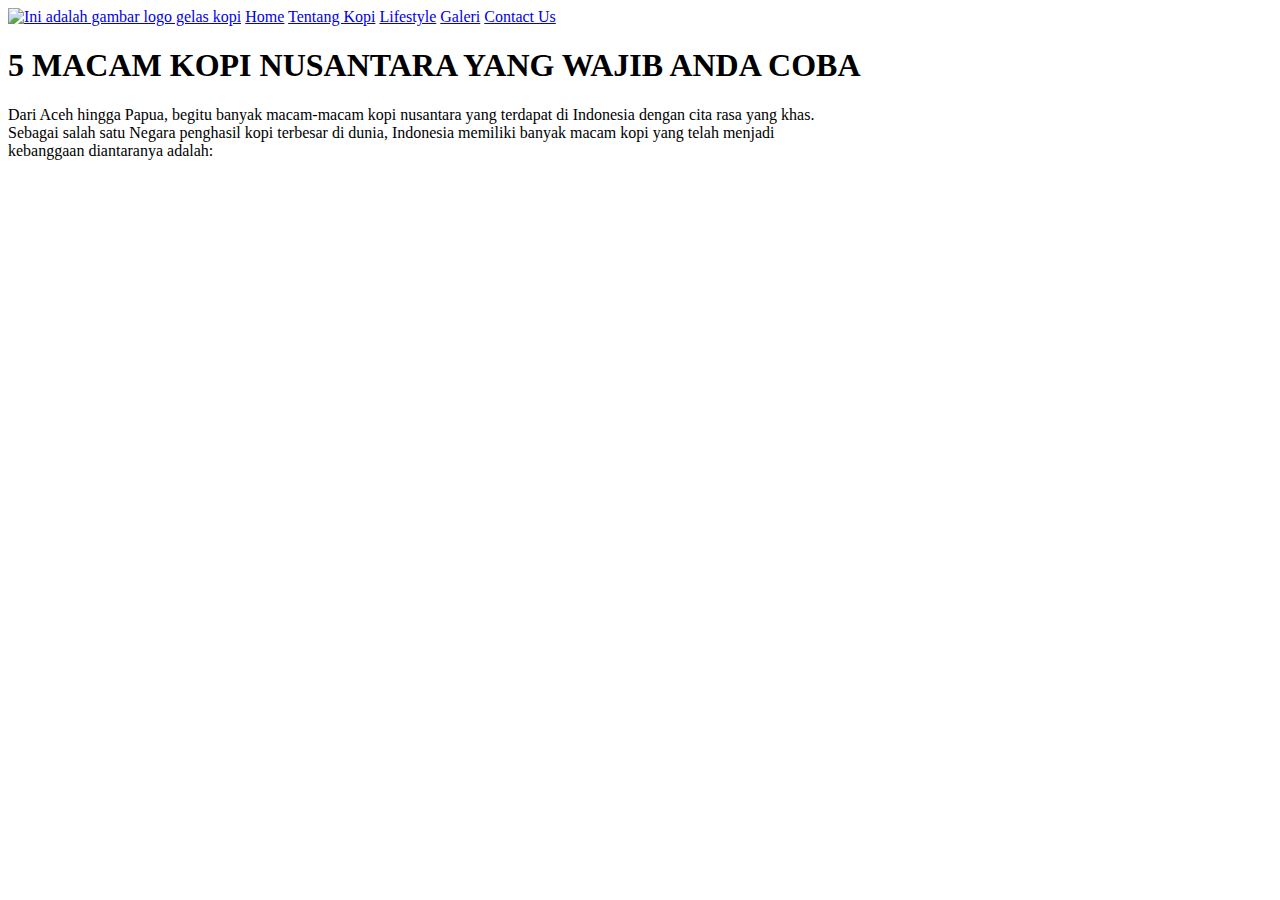
==== 5kopinusantara.html @ 2cc5cc61 "Create 5kopinusantara.html" ====
<!DOCTYPE html>
<html>
  <head>
      <title>
        kopinusantara
      </title>
  </head>

  <body>
        <div>
          <a href="index.html" title="Ini kembali ke home"><img src="http://pngimage.net/wp-content/uploads/2018/06/png-kopi.png" height="50" alt="Ini adalah gambar logo gelas kopi"></a>
          <a href="index.html" title="Ini adalah link home">Home</a>
          <a href="kopi.html"  title="Ini adalah link tentang kopi">Tentang Kopi</a>
          <a href="about.html" title="Ini adalah link tentang lifestyle">Lifestyle</a>
          <a href="gallery.html" title="Ini adalah link tentang galeri kopi">Galeri</a>
          <a href="contact.html" title="Ini adalah link tentang kontak">Contact Us</a>
        </div>
    
        <div>
            <h1>5 MACAM KOPI NUSANTARA YANG WAJIB ANDA COBA</h1>
            <p>Dari Aceh hingga Papua, begitu banyak macam-macam kopi nusantara yang terdapat di Indonesia dengan cita rasa yang khas.
              <br>Sebagai salah satu Negara penghasil kopi terbesar di dunia, Indonesia memiliki banyak macam kopi yang telah menjadi
              <br>kebanggaan diantaranya adalah:</p>
      
        </div>
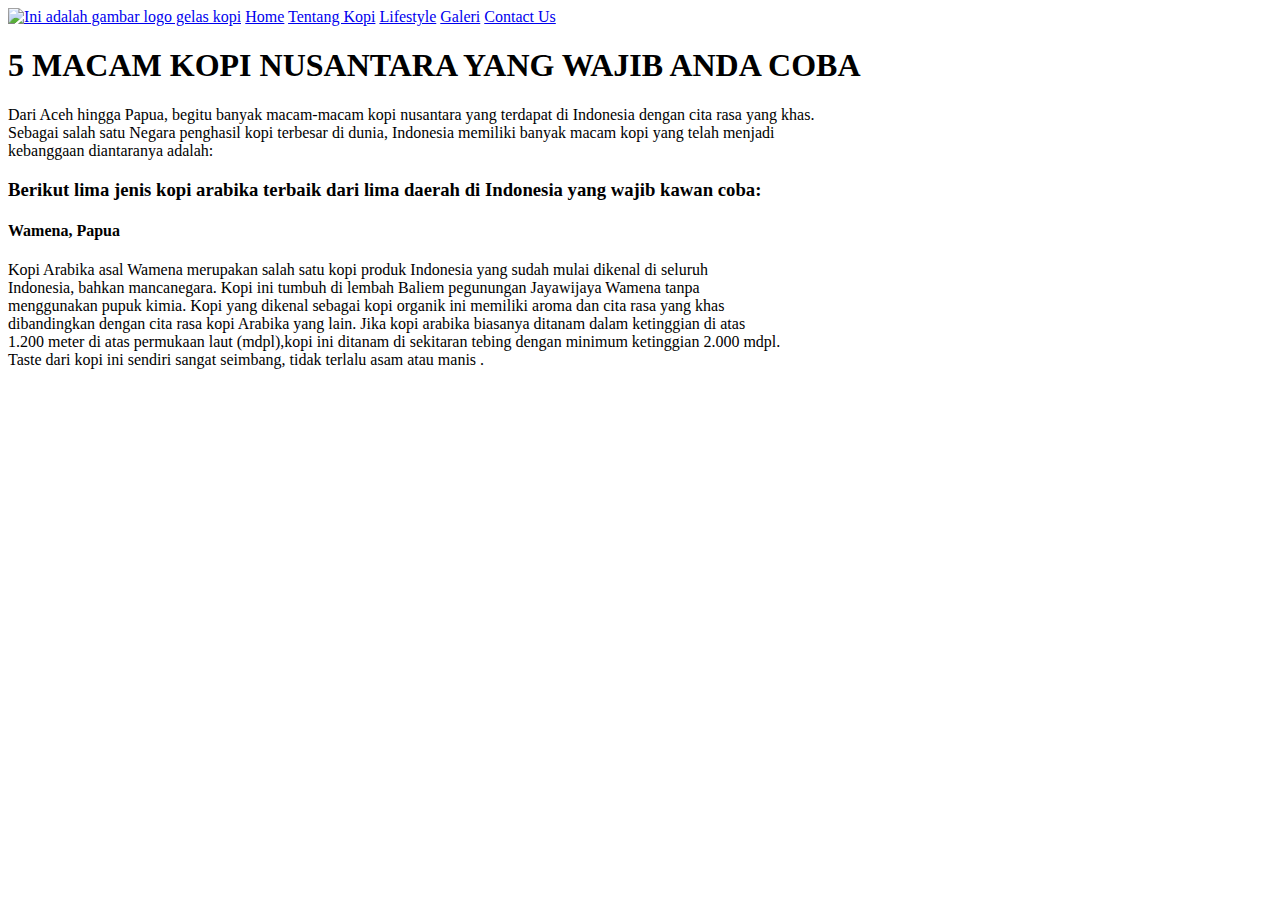
==== commit 8e83737a: "Update 5kopinusantara.html" ====
--- a/5kopinusantara.html
+++ b/5kopinusantara.html
@@ -23,3 +23,13 @@
               <br>kebanggaan diantaranya adalah:</p>
       
         </div>
+           <h3>Berikut lima jenis kopi arabika terbaik dari lima daerah di Indonesia yang wajib kawan coba:</h3>
+           
+           <li>
+              <h4>Wamena, Papua</h4>
+              <p>Kopi Arabika asal Wamena merupakan salah satu kopi produk Indonesia yang sudah mulai dikenal di seluruh 
+                <br>Indonesia, bahkan mancanegara. Kopi ini tumbuh di lembah Baliem pegunungan Jayawijaya Wamena tanpa
+                <br>menggunakan pupuk kimia. Kopi yang dikenal sebagai kopi organik  ini memiliki aroma dan cita rasa yang khas 
+                <br>dibandingkan dengan cita rasa kopi Arabika yang lain. Jika kopi arabika biasanya ditanam dalam ketinggian di atas
+                <br>1.200 meter di atas permukaan laut (mdpl),kopi ini ditanam di sekitaran tebing dengan minimum ketinggian 2.000 mdpl.
+                <br>Taste dari kopi ini sendiri sangat seimbang, tidak terlalu asam atau manis .</p>
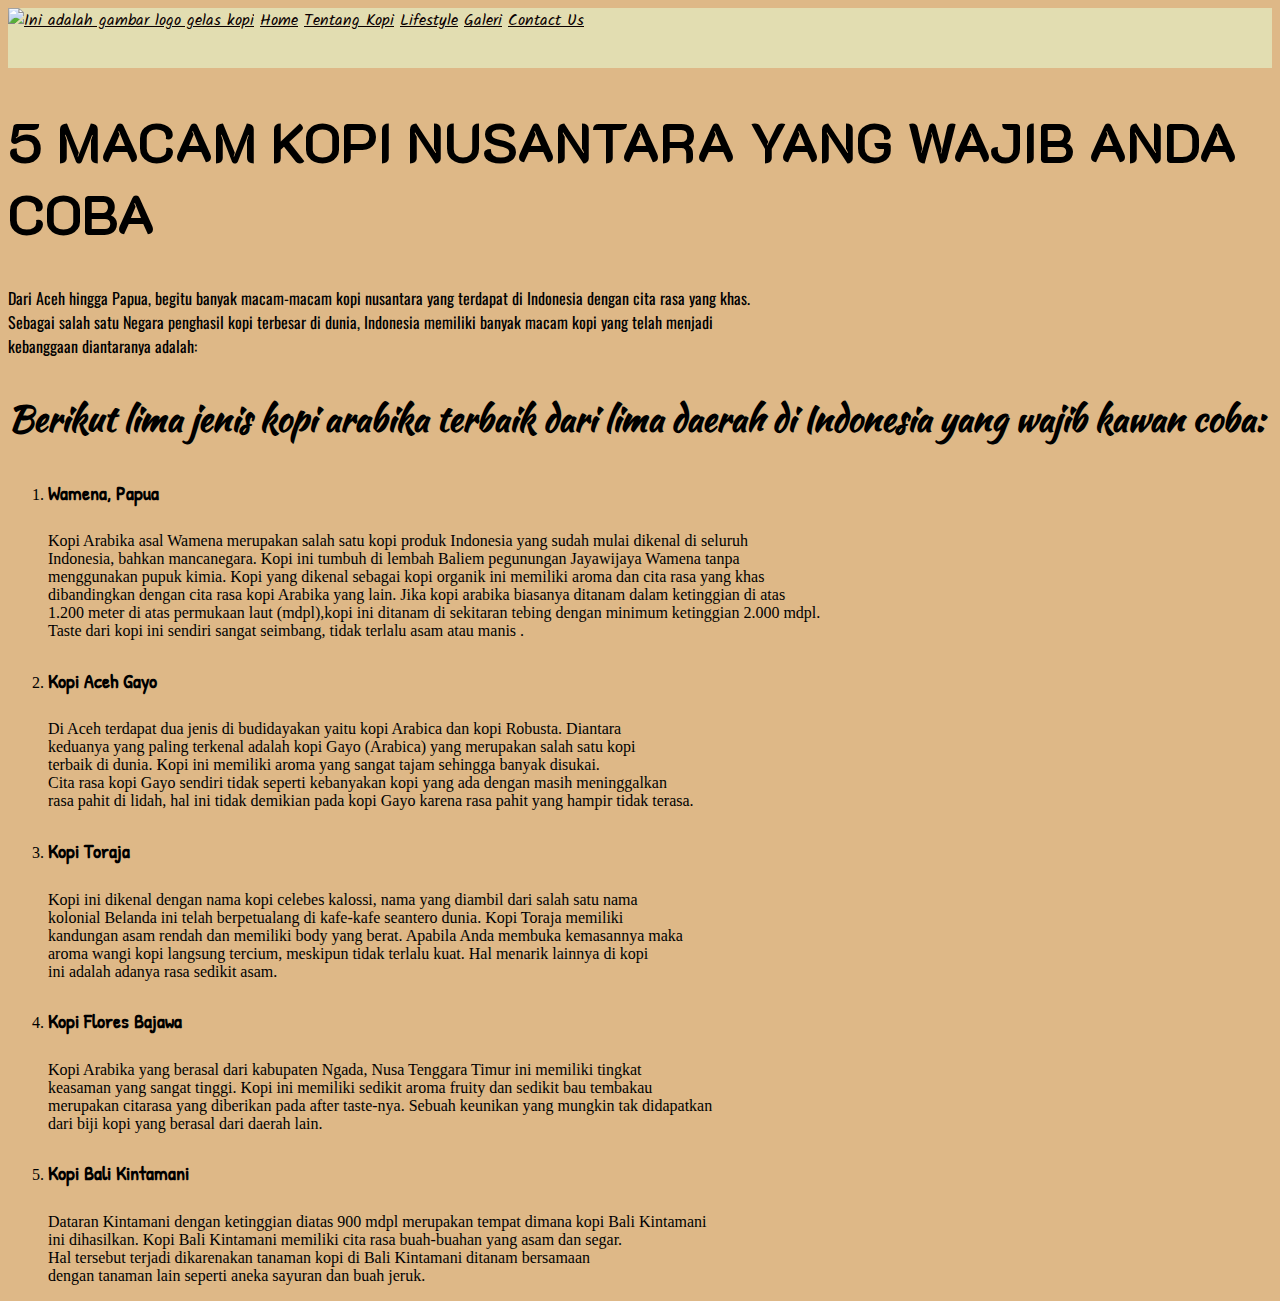
==== commit 41a5ac67: "Update 5kopinusantara.html" ====
--- a/5kopinusantara.html
+++ b/5kopinusantara.html
@@ -4,28 +4,29 @@
       <title>
         kopinusantara
       </title>
+      <link href="css/style.css" rel="stylesheet">
   </head>
 
   <body>
-        <div>
-          <a href="index.html" title="Ini kembali ke home"><img src="http://pngimage.net/wp-content/uploads/2018/06/png-kopi.png" height="50" alt="Ini adalah gambar logo gelas kopi"></a>
-          <a href="index.html" title="Ini adalah link home">Home</a>
-          <a href="kopi.html"  title="Ini adalah link tentang kopi">Tentang Kopi</a>
-          <a href="about.html" title="Ini adalah link tentang lifestyle">Lifestyle</a>
-          <a href="gallery.html" title="Ini adalah link tentang galeri kopi">Galeri</a>
-          <a href="contact.html" title="Ini adalah link tentang kontak">Contact Us</a>
-        </div>
+        <div class="header">
+        <a href="index.html" title="Ini kembali ke home"><img src="http://pngimage.net/wp-content/uploads/2018/06/png-kopi.png" height="50" alt="Ini adalah gambar logo gelas kopi"></a>
+        <a href="index.html" title="ini adalah link home">Home</a>
+        <a href="kopi.html"  title="ini adalah link tentang kopi">Tentang Kopi</a>
+        <a href="about.html" title="ini adalah link tentang lifestyle">Lifestyle</a>
+        <a href="gallery.html" title="ini adalah link tentang galeri kopi">Galeri</a>
+        <a href="contact.html" title="ini adalah link tentang kontak">Contact Us</a>
+    </div>
     
-        <div>
+        <div class="wkwk">
             <h1>5 MACAM KOPI NUSANTARA YANG WAJIB ANDA COBA</h1>
             <p>Dari Aceh hingga Papua, begitu banyak macam-macam kopi nusantara yang terdapat di Indonesia dengan cita rasa yang khas.
               <br>Sebagai salah satu Negara penghasil kopi terbesar di dunia, Indonesia memiliki banyak macam kopi yang telah menjadi
               <br>kebanggaan diantaranya adalah:</p>
       
         </div>
-           <h3>Berikut lima jenis kopi arabika terbaik dari lima daerah di Indonesia yang wajib kawan coba:</h3>
-           
-           <li>
+          <h3>Berikut lima jenis kopi arabika terbaik dari lima daerah di Indonesia yang wajib kawan coba:</h3>
+        <ol>   
+          <li>
               <h4>Wamena, Papua</h4>
               <p>Kopi Arabika asal Wamena merupakan salah satu kopi produk Indonesia yang sudah mulai dikenal di seluruh 
                 <br>Indonesia, bahkan mancanegara. Kopi ini tumbuh di lembah Baliem pegunungan Jayawijaya Wamena tanpa
@@ -33,3 +34,37 @@
                 <br>dibandingkan dengan cita rasa kopi Arabika yang lain. Jika kopi arabika biasanya ditanam dalam ketinggian di atas
                 <br>1.200 meter di atas permukaan laut (mdpl),kopi ini ditanam di sekitaran tebing dengan minimum ketinggian 2.000 mdpl.
                 <br>Taste dari kopi ini sendiri sangat seimbang, tidak terlalu asam atau manis .</p>
+          </li>
+          <li>
+            <h4>Kopi Aceh Gayo</h4>
+            <p>Di Aceh terdapat dua jenis di budidayakan yaitu kopi Arabica dan kopi Robusta. Diantara 
+              <br>keduanya yang paling terkenal adalah kopi Gayo (Arabica) yang merupakan salah satu kopi
+              <br> terbaik di dunia. Kopi ini memiliki aroma yang sangat tajam sehingga banyak disukai.
+              <br> Cita rasa kopi Gayo sendiri tidak seperti kebanyakan kopi yang ada dengan masih meninggalkan
+              <br> rasa pahit di lidah, hal ini tidak demikian pada kopi Gayo karena rasa pahit yang hampir tidak terasa.</p>
+          </li>
+          <li>
+            <h4>Kopi Toraja</h4>
+            <p>Kopi ini dikenal dengan nama kopi celebes kalossi, nama yang diambil dari salah satu nama 
+              <br>kolonial Belanda ini telah berpetualang di kafe-kafe seantero dunia. Kopi Toraja memiliki
+              <br>kandungan asam rendah dan memiliki body yang berat. Apabila Anda membuka kemasannya maka
+              <br>aroma wangi kopi langsung tercium, meskipun tidak terlalu kuat. Hal menarik lainnya di kopi
+              <br>ini adalah adanya rasa sedikit asam.</p>
+          </li>
+          <li>
+            <h4>Kopi Flores Bajawa</h4>
+            <p>Kopi Arabika yang berasal dari kabupaten Ngada, Nusa Tenggara Timur ini memiliki tingkat
+              <br>keasaman yang sangat tinggi. Kopi ini memiliki sedikit aroma fruity dan sedikit bau tembakau
+              <br>merupakan citarasa yang diberikan pada after taste-nya. Sebuah keunikan yang mungkin tak didapatkan
+              <br>dari biji kopi yang berasal dari daerah lain.</p>
+          </li>
+          <li>
+            <h4>Kopi Bali Kintamani</h4>
+            <p>Dataran Kintamani dengan ketinggian diatas 900 mdpl merupakan tempat dimana kopi Bali Kintamani
+              <br>ini dihasilkan. Kopi Bali Kintamani memiliki cita rasa buah-buahan yang asam dan segar.
+              <br>Hal tersebut terjadi dikarenakan tanaman kopi di Bali Kintamani ditanam bersamaan 
+              <br>dengan tanaman lain seperti aneka sayuran dan buah jeruk.</p>
+          </li>
+        </ol>
+    </body>
+</html>
--- a/css/style.css
+++ b/css/style.css
@@ -0,0 +1,208 @@
+@import url('https://fonts.googleapis.com/css?family=Kaushan+Script|Love+Ya+Like+A+Sister|K2D|Sue+Ellen+Francisco|Patrick+Hand|Poiret+One|Amatic+SC|Kalam|Courgette|Oswald');
+
+body {
+    background-color:#DEB887 ;
+}
+
+a {
+   color: #0A0000;
+   background-color: #E2DDB1; 
+}
+
+a:hover {
+    color:#FF4B14;
+}
+
+#p{
+    color: #211812;
+    background-color: #E2DDB1 ;
+    font-size: 25px;
+    font-weight: bold;
+    font-family:'Sue Ellen Francisco', cursive;
+    font-style : Normal;
+}
+
+ h1 {
+    font-family:'K2D', sans-serif;
+    font-size: 55px;
+}
+ 
+h2 {
+    font-family:'Love Ya Like A Sister', cursive;
+    font-size: 30px;
+}
+
+h3 {
+    font-family:'Kaushan Script', cursive;
+    font-size: 35px;
+}                                                                                                       
+
+h4 {
+    font-family: 'Patrick Hand', cursive;
+    font-size: 20px;
+}
+
+.kanan{
+    text-align:right;
+}
+
+.kiri{
+    text-align:left;
+}
+
+.teks{
+    font-family: 'Courgette', cursive;
+    font-size: 25px;
+}
+
+.khusus{
+    font-family: 'Frijole', cursive;
+    font-size: 15px;
+}
+
+.header {
+    background-color: #E2DDB1;
+    font-family: 'Kalam', cursive;
+    width: 100%;
+    height: 60px;
+}
+
+.main {
+    background-color: #893E23;
+    width: 100%;
+    height: 50px;
+}
+
+.gambartema {
+    width: 100%;
+    height: 502px;
+}
+
+.copyright a {
+    font-family: 'Amatic SC', cursive;
+    font-size: 25px;
+}
+
+.copyright span {
+    font-family: 'Amatic SC', cursive;
+    font-size: 25px;
+}
+
+.penjelasan {
+    font-family: sanserif;  
+}
+
+.isi {
+    background-color: #DEB887;
+    width: 100%;
+    height: 350px;
+    border: 1px dashed black;
+}
+
+.isi1 {
+    background-color: #E59F54;
+    float: left;
+    width: 46.9%;
+    height: 350px;
+    padding-left: 40px;
+    text-align: center;
+    border-right: 1px dashed black;
+
+}
+
+.isi2 {
+    background-color: #CEA725;
+    float: right;
+    width: 46.9%;
+    height: 350px;
+    padding-left: 40px;
+    text-align: center;
+    border-left: 1px dashed black;
+
+}
+
+.box {
+    background-color: #DEB887;
+    width: 100%;
+    height: 350px;
+    border-style: dashed solid;
+}
+
+.box1 {
+    background-color: #CEA725;
+    float: left;
+    width:46.9%;
+    height: 350px;
+    padding-left: 40px;
+    text-align: center;
+    border-left: 1px dashed black;
+
+}
+
+.box2 {
+    background-color: #E59F54;
+    float: right;
+    width: 46.9%;;
+    height: 350px;
+    padding-left: 40px;
+    text-align: center;
+    border-left: 1px dashed black;
+
+}
+
+.galeri {
+    background: -webkit-gradient( linear, left top, left bottom, color-stop(.2, #ffffff), color-stop(1, #ff9900) );
+    width: 100%;
+    height: 100px;
+}
+
+.galeri1 {
+    background-color: #e5b439;
+    float: left;
+    width: 33.33%;
+    height: 420px;
+    text-align: center;
+}
+
+.galeri2 {
+    background-color: #e5b439;
+    float: left;
+    width: 33.3%;
+    height: 420px;
+    text-align: center;
+}
+
+.galeri3 {
+    background-color: #e5b439;
+    float: left;
+    width: 33.3%;
+    height: 420px;
+    text-align: center;
+
+}
+
+.gallery {
+    background: -webkit-gradient( linear, left top, left bottom, color-stop(.2, #ffffff), color-stop(1, #ff9900) );
+    width: 100%;
+    height: 100px;
+}
+
+.gallery1{
+    background-color: #e5b439;
+    float: left;
+    width: 50%;
+    height: 420px;
+    text-align: center;
+}
+
+.gallery2{
+    background-color: #e5b439;
+    float: right;
+    width: 50%;
+    height: 420px;
+    text-align: center;
+}
+
+.wkwk{
+    font-family: 'Oswald', sans-serif;
+}
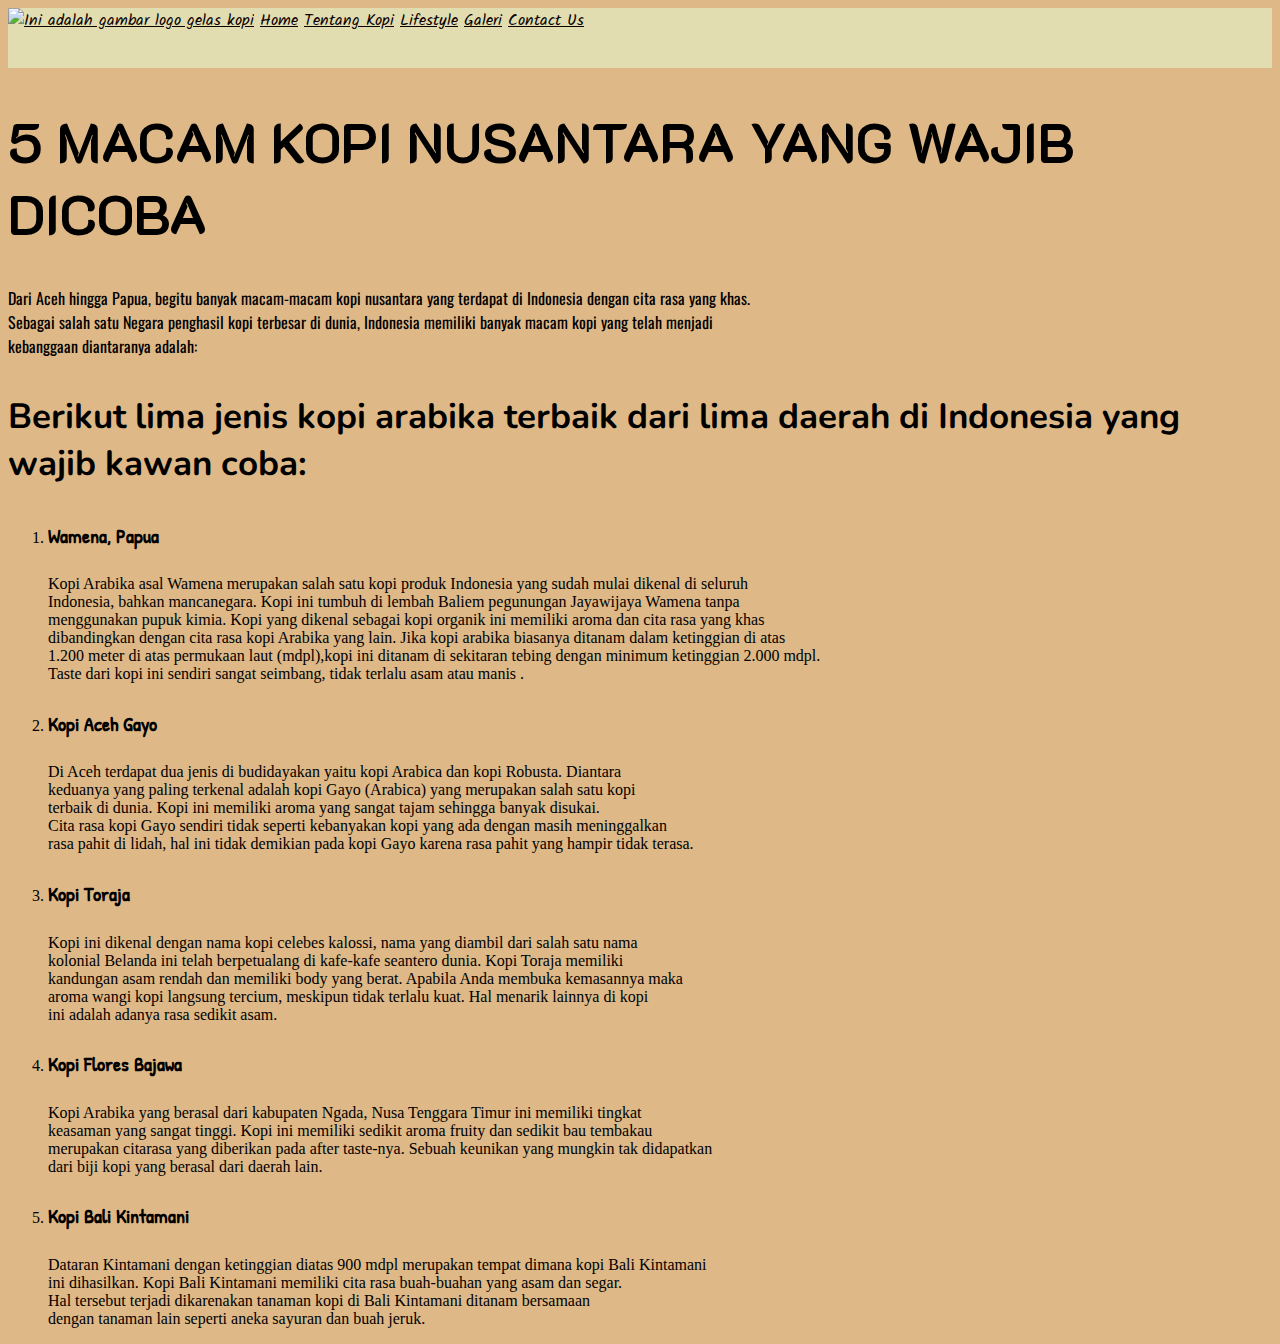
==== commit e07d53d4: "Update 5kopinusantara.html" ====
--- a/5kopinusantara.html
+++ b/5kopinusantara.html
@@ -18,13 +18,13 @@
     </div>
     
         <div class="wkwk">
-            <h1>5 MACAM KOPI NUSANTARA YANG WAJIB ANDA COBA</h1>
+            <h1>5 MACAM KOPI NUSANTARA YANG WAJIB DICOBA</h1>
             <p>Dari Aceh hingga Papua, begitu banyak macam-macam kopi nusantara yang terdapat di Indonesia dengan cita rasa yang khas.
               <br>Sebagai salah satu Negara penghasil kopi terbesar di dunia, Indonesia memiliki banyak macam kopi yang telah menjadi
               <br>kebanggaan diantaranya adalah:</p>
       
         </div>
-          <h3>Berikut lima jenis kopi arabika terbaik dari lima daerah di Indonesia yang wajib kawan coba:</h3>
+          <h3 class="wkwk1">Berikut lima jenis kopi arabika terbaik dari lima daerah di Indonesia yang wajib kawan coba:</h3>
         <ol>   
           <li>
               <h4>Wamena, Papua</h4>
--- a/css/style.css
+++ b/css/style.css
@@ -1,4 +1,4 @@
-@import url('https://fonts.googleapis.com/css?family=Kaushan+Script|Love+Ya+Like+A+Sister|K2D|Sue+Ellen+Francisco|Patrick+Hand|Poiret+One|Amatic+SC|Kalam|Courgette|Oswald');
+@import url('https://fonts.googleapis.com/css?family=Kaushan+Script|Love+Ya+Like+A+Sister|K2D|Sue+Ellen+Francisco|Patrick+Hand|Poiret+One|Amatic+SC|Kalam|Courgette|Oswald|Nunito');
 
 body {
     background-color:#DEB887 ;
@@ -206,3 +206,7 @@
 .wkwk{
     font-family: 'Oswald', sans-serif;
 }
+
+.wkwk1{
+    font-family: 'Nunito', sans-serif;
+}
